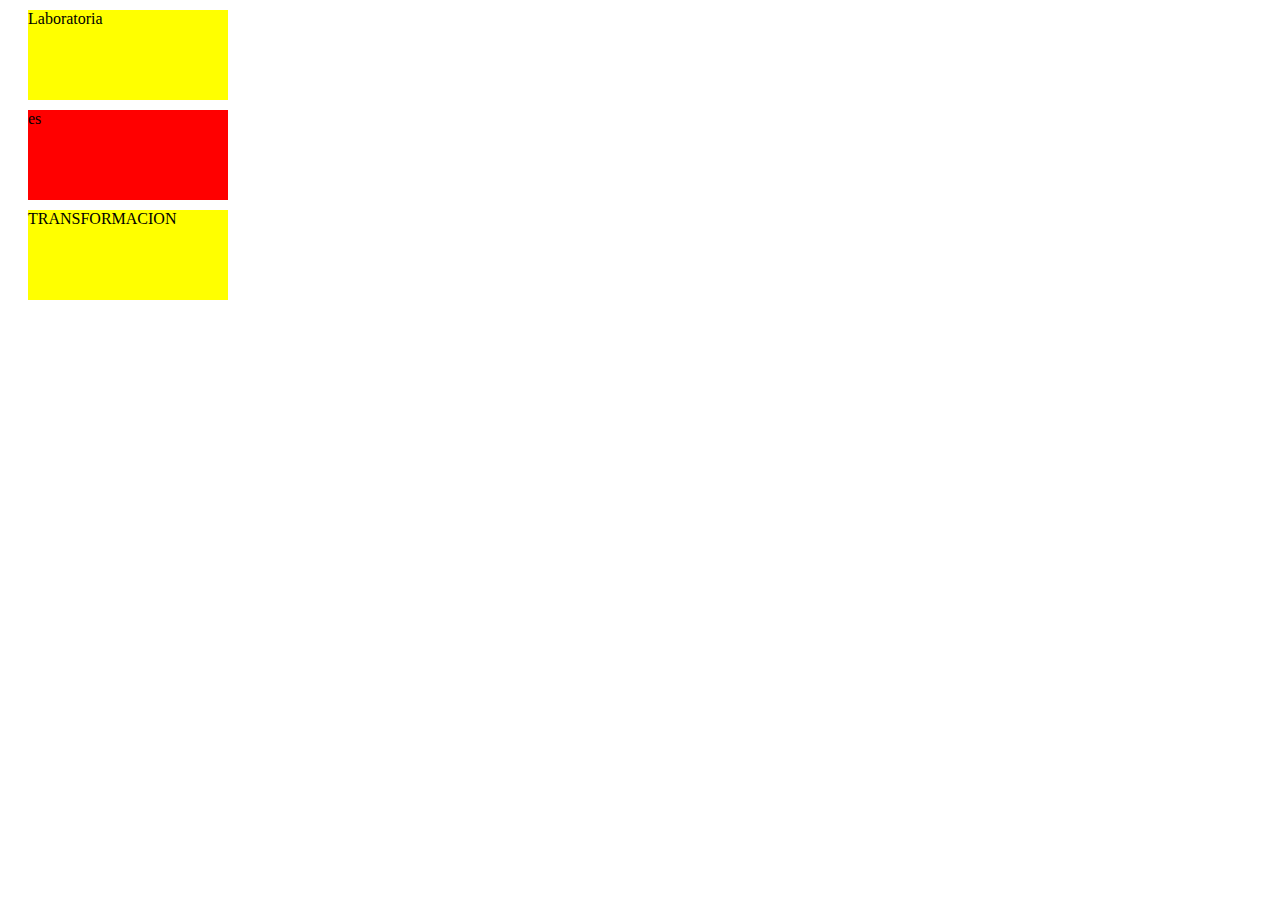
==== la-bandera2/index.html @ a9ed041f "mi bandera" ====
<!DOCTYPE html>
<html>
    <head>
        <title>la bandera </title>
        <meta charset="utf-8">
        <link rel="stylesheet" type="text/css" href="css/main.css">
	<body>
		<div class="bloque">
			Laboratoria
		</div>
		<div class="rojo">
			es
		</div>
		<div class="bloque">
			TRANSFORMACION
		</div>
	</body>
</html>
---- la-bandera2/css/main.css ----
.bloque {
	width: 200px;
	height: 90px;
	margin: 10px 20px;
	padding: 0px px;
	background: #FFFF00;
}
.rojo {
	height: 90px;
	width: 200px;
	margin: 10px 20px;
	background: #FF0000;
}
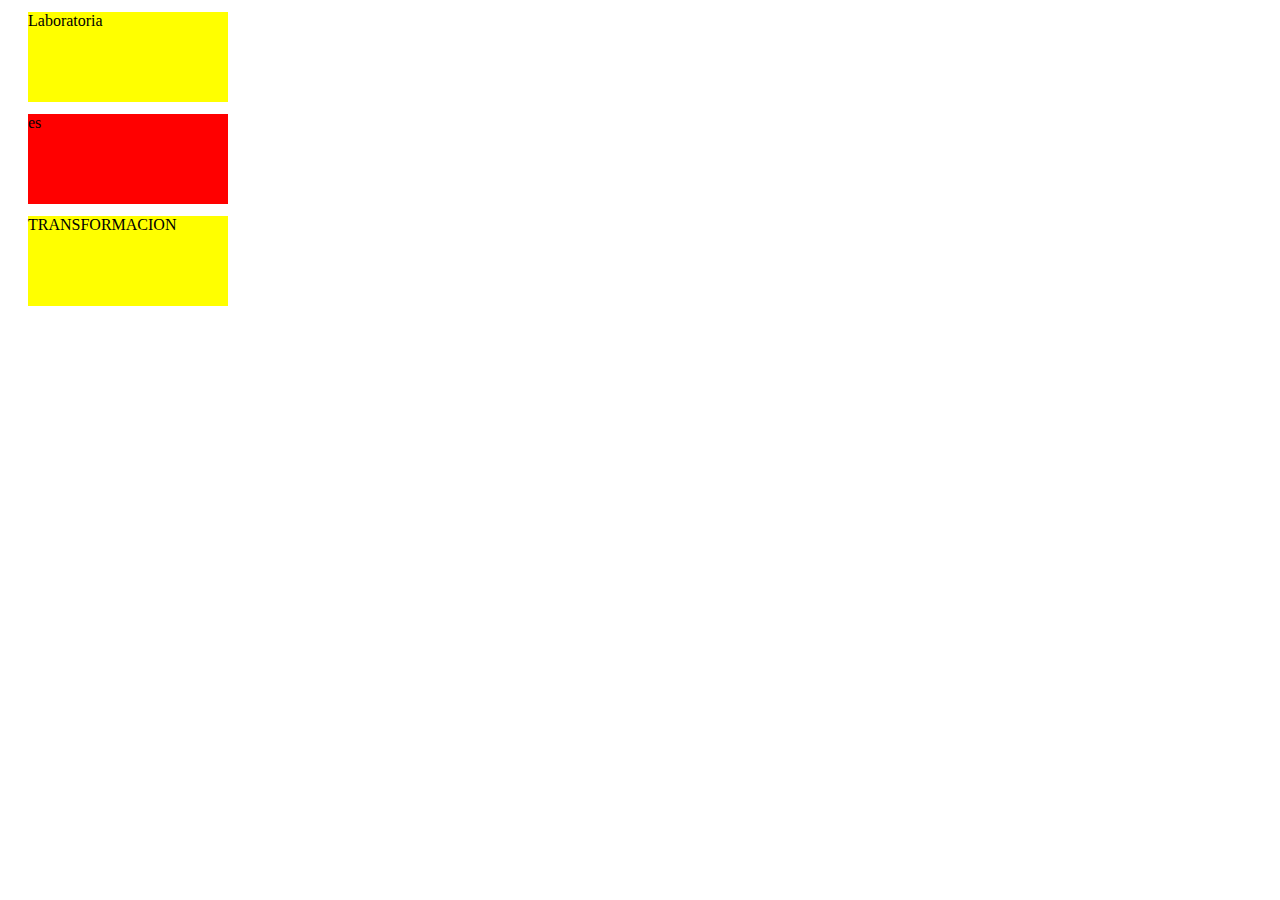
==== commit 13061cf5: "cambios" ====
--- a/la-bandera2/index.html
+++ b/la-bandera2/index.html
@@ -8,7 +8,7 @@
 		<div class="bloque">
 			Laboratoria
 		</div>
-		<div class="rojo">
+		<div class="bloque rojo">
 			es
 		</div>
 		<div class="bloque">
--- a/la-bandera2/css/main.css
+++ b/la-bandera2/css/main.css
@@ -1,13 +1,9 @@
 .bloque {
 	width: 200px;
 	height: 90px;
-	margin: 10px 20px;
-	padding: 0px px;
+	margin: 12px 20px;
 	background: #FFFF00;
 }
 .rojo {
-	height: 90px;
-	width: 200px;
-	margin: 10px 20px;
 	background: #FF0000;
 }
